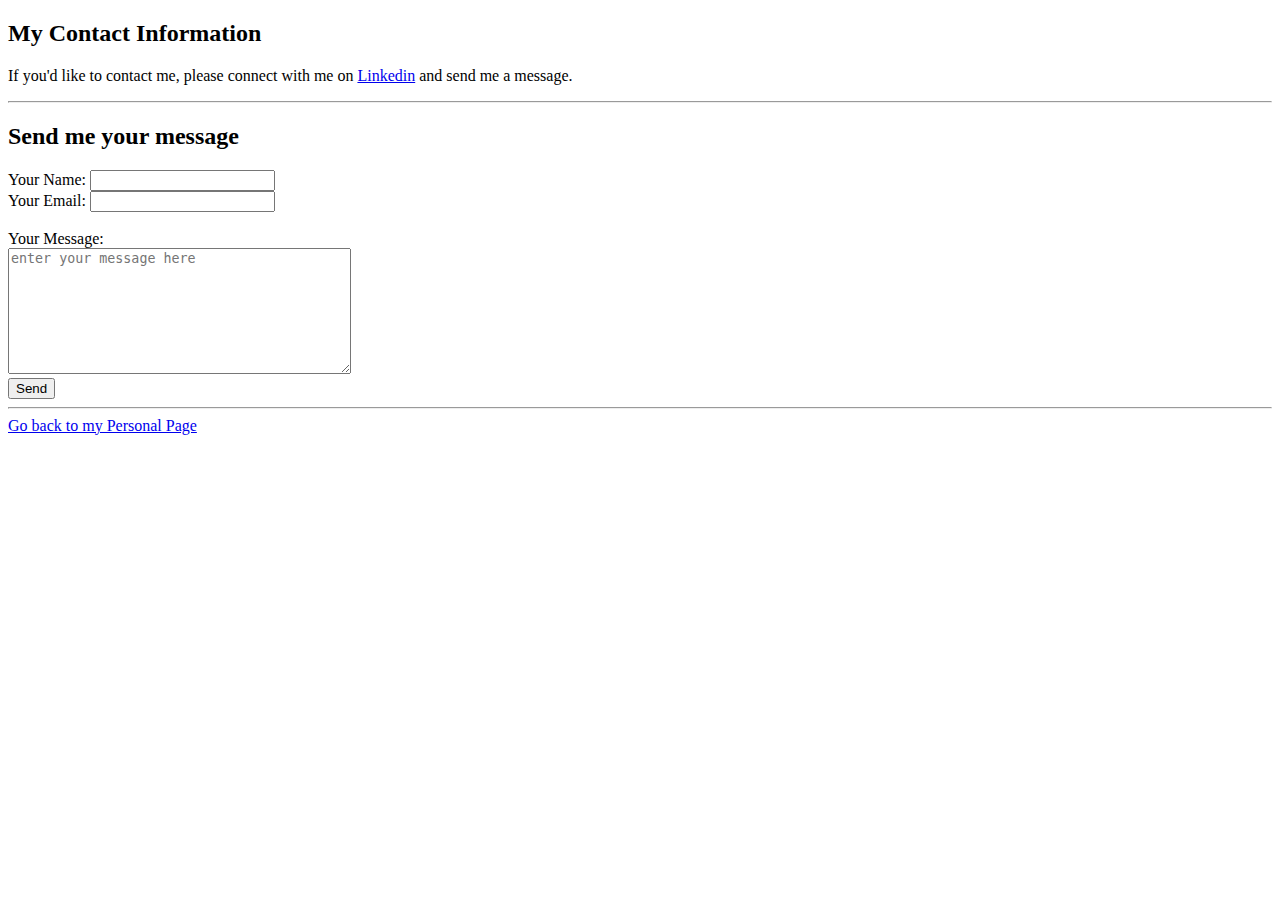
==== contact-page.html @ 6f985dc9 "Added initial files" ====
<!DOCTYPE html>
<html lang="en" dir="ltr">
  <head>
    <meta charset="utf-8">
    <title>My Contact Information</title>
  </head>
  <body>
    <h2>My Contact Information</h2>
    <p>If you'd like to contact me, please connect with me on <a href="https://www.linkedin.com/in/dkurdadze/">Linkedin</a> and send me a message.</p>
    <hr>

    <h2>Send me your message</h2>

    <form action="mailto:david.kurdadze@gmail.com" method="post" enctype="text/plain">
      <label for="yourName">Your Name:</label>
      <input type="text" name="yourName" value="">
      <br>
      <label for="yourEmail">Your Email:</label>
      <input type="email" name="yourEmail" value="">
      <br>
      <br>
      <label for="yourMessage">Your Message:</label>
      <br>
      <textarea name="yourMessage" rows="8" cols="40" placeholder="enter your message here"></textarea>
      <br>

      <input type="submit" value="Send">



    </form>

    <hr>

    <a href="index.html">Go back to my Personal Page</a>
    
  </body>
</html>
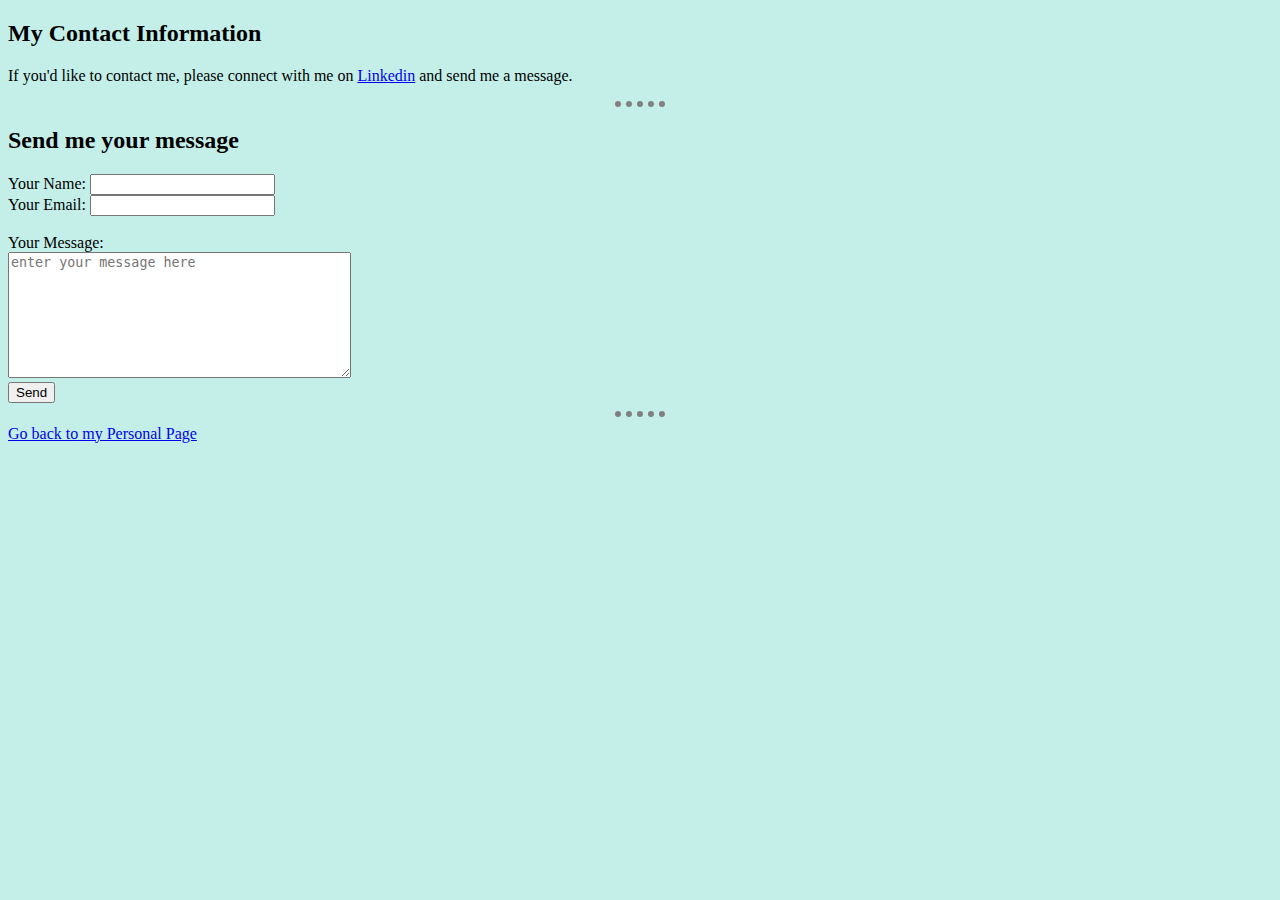
==== commit 7e0d48e2: "CSS 1.06 - applied to other pages" ====
--- a/contact-page.html
+++ b/contact-page.html
@@ -3,6 +3,7 @@
   <head>
     <meta charset="utf-8">
     <title>My Contact Information</title>
+    <link rel="stylesheet" href="CSS/styles.css">
   </head>
   <body>
     <h2>My Contact Information</h2>
@@ -33,6 +34,6 @@
     <hr>
 
     <a href="index.html">Go back to my Personal Page</a>
-    
+
   </body>
 </html>
--- a/CSS/styles.css
+++ b/CSS/styles.css
@@ -0,0 +1,13 @@
+
+
+body {
+  background-color: #c4efe9;
+}
+
+  hr {
+    border-top-width: 6px;
+    border-top-color: grey;
+    width: 4%;
+    border-style: none;
+    border-top-style: dotted;
+  }
